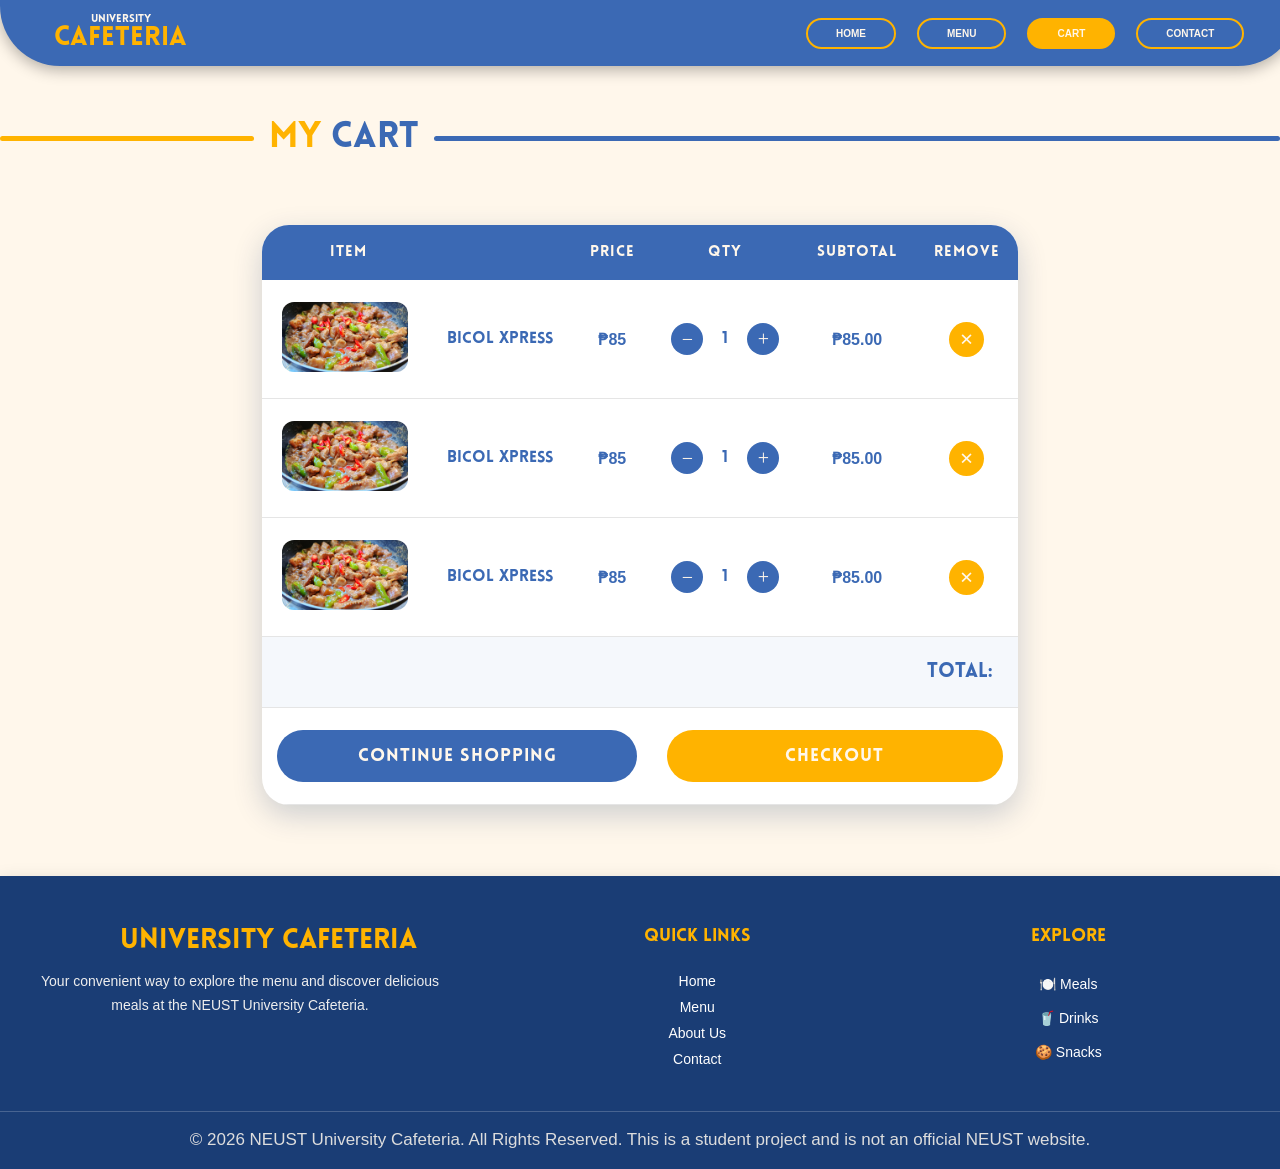
==== cart.html @ 6795c309 "push" ====
<!DOCTYPE html>
<html>
<head>
    <link rel="icon" type="image/svg+xml" href="images/favicon.svg">
    <title>NEUST University Cafeteria</title>

    <link rel="stylesheet" href="css/header.css">
    <link rel="stylesheet" href="css/global.css">
    <link rel="stylesheet" href="css/footer.css">
    <link rel="stylesheet" href="css/cart.css">
</head>

<body>

<header>
    <div id="logo">
        <a href="#home" id="university">UNIVERSITY</a>
        <a href="#home" id="cafeteria">CAFETERIA</a>
    </div>

    <nav class="navbar">
        <ul>
            <li><a href="index.html">HOME</a></li>
            <li><a href="menu.html">MENU</a></li>
            <li><a href="cart.html" class="active">CART</a></li>
            <li><a href="contact.html">CONTACT</a></li>
        </ul>
    </nav>
</header>

<section class="special-title2">
    <div class="line"></div>

    <h2>
        my <span>cart</span>
    </h2>

    <div class="line"></div>
</section>

<section class="forCart"> 
<table>
    <thead>
        <tr>
            <th colspan="2">ITEM</th>
            <th>PRICE</th>
            <th>QTY</th>
            <th>SUBTOTAL</th>
            <th>REMOVE</th>
        </tr>
    </thead>

    <tbody>
        <tr>
            <td>
                <img src="images/food.jpg" class="img" alt="Bicol Express">
            </td>
            <td>BICOL XPRESS</td>
            <td class="price">₱85</td>
            <td>
                <div class="quantity">
                <button class="minus">−</button>
                <span class="quantity-number">1</span>
                <button class="plus">+</button>
                </div>
            </td>
            <td class="price">₱85.00</td>
            <td><button class="remove-btn">×</button></td>
        </tr>
        
        <tr>
            <td>
                <img src="images/food.jpg" class="img" alt="Bicol Express">
            </td>
            <td>BICOL XPRESS</td>
            <td class="price">₱85</td>
            <td>
                <div class="quantity">
                <button class="minus">−</button>
                <span class="quantity-number">1</span>
                <button class="plus">+</button>
                </div>
            </td>
            <td class="price">₱85.00</td>
            <td><button class="remove-btn">×</button></td>
        </tr>
        <tr>
            <td>
                <img src="images/food.jpg" class="img" alt="Bicol Express">
            </td>
            <td>BICOL XPRESS</td>
            <td class="price">₱85</td>
            <td>
                <div class="quantity">
                <button class="minus">−</button>
                <span class="quantity-number">1</span>
                <button class="plus">+</button>
                </div>
            </td>
            <td class="price">₱85.00</td>
            <td><button class="remove-btn">×</button></td>
        </tr>


        <tr>
            <td colspan="6">TOTAL: </td>
        </tr>
                <tr>
            <td colspan="3">            
                <button class="conshop">
                <h1>Continue Shopping</h1>
                </button>
            </td>
            <td colspan="3">            
                <li><a href="checkout.html">
                        <button class="checkout">
                            <h1>Checkout</h1>
                        </button>
                </a></li>
            </td>
        </tr>
    </tbody>
</table>
</section>

<footer class="footer">
    <div class="footer-container">
        <div class="footer-brand">
            <h2>University Cafeteria</h2>

            <p>
                Your convenient way to explore the menu and discover
                delicious meals at the NEUST University Cafeteria.
            </p>
        </div>

        <div class="footer-links">
            <h3>Quick Links</h3>
            <a href="index.html">Home</a>
            <a href="menu.html">Menu</a>
            <a href="about.html">About Us</a>
            <a href="contact.html">Contact</a>
        </div>

        <div class="footer-explore">
            <h3>Explore</h3>
            <p>🍽️ Meals</p>
            <p>🥤 Drinks</p>
            <p>🍪 Snacks</p>
        </div>
    </div>
    <div class="footer-bottom">
        <p>
            © 2026 NEUST University Cafeteria. All Rights Reserved.
            This is a student project and is not an official NEUST website.
        </p>
    </div>
</footer>
</body>
</html>
---- css/header.css ----
header{
    position: fixed;
    top: 0;
    left: 0;
    width: 93%;
    height: 26px;
    z-index: 1000;  
    display:flex;
    justify-content: space-between;
    align-items: center;
    padding:20px 54px;
    background: var(--blue);

    border-bottom-left-radius: 60px;
    border-bottom-right-radius: 60px;

    /* SHADOW */
    box-shadow: 0 4px 15px rgba(0, 0, 0, 0.3);
}

#logo{
    display: flex;
    flex-direction: column;   /* Stack vertically */
    line-height: 1;
}

#university{
    
    text-align: center;
    font-size: 11px;          /* Smaller */
    text-decoration: none;
    color: var(--beige);
}

#cafeteria{
    font-size: 27px;          /* Bigger */
    font-weight: 700;
    text-decoration: none;
    color: var(--yellow);
}

.navbar ul{
    display:flex;
    list-style:none;
    gap: 21px;
    
    
}
.navbar a{
    font-family: 'Gill Sans', 'Gill Sans MT', Calibri, 'Trebuchet MS', sans-serif;
    display: inline-block;
    font-weight: bold;
    font-size: 10px;
    padding: 8px 28px;
    border-radius: 17px;

    background: transparent;
    border: 2px solid var(--yellow);

    color: var(--beige);
    text-decoration: none;

    transition: background-color 0.3s ease, color 0.3s ease;
}

.navbar a:hover{
    background-color: var(--yellow);
    color: var(--beige)
}

.navbar a.active{
    background: var(--yellow);
    color: var(--beige)
}

.navbar a.active{
    background: var(--yellow);
    color: var(--beige)
}


/* PHONE */
@media (max-width: 768px) {

    header {
        width: 100%;
        height: auto;
        box-sizing: border-box;
        padding: 12px 18px;
        border-bottom-left-radius: 30px;
        border-bottom-right-radius: 30px;
    }

    #logo {
        flex-shrink: 0;
    }

    #university {
        font-size: 7px;
    }

    #cafeteria {
        font-size: 17px;
    }

    .navbar ul {
        gap: 5px;
        padding: 0;
        margin: 0;
    }

    .navbar a {
        font-size: 6px;
        padding: 6px 8px;
        border-radius: 12px;
        border-width: 1.8px;
    }
}
---- css/global.css ----
:root {
    --blue: #3b69b4;
    --yellow: #ffb300;
    --beige: #fff7eb;
    --darkblue: #1a3d75;
}

@font-face {
    font-family: 'MyFont';
    src: url('../fonts/Lovelo\ Black.otf') format('truetype');
}

@font-face {
    font-family: 'Myfont2';
    src: url('../font/Raleway-Thin.ttf');
}

* {
    font-family: 'MyFont';
}
---- css/footer.css ----
/* =========================
   FOOTER
========================= */
.footer {
    position: relative; 

    background-color: #1a3d75;
    color: var(--beige);
    text-align: center;
    padding-top: 4%;
    font-size: 14px;
 
    z-index: 10;
    box-shadow: 0 8px 20px rgba(24, 2, 8, 0.2);
}

.footer p {
    margin: 0;
}


.footer-container {
    max-width: 1200px;
    margin: 0 auto;
    padding: 0 40px 44px;

    display: grid;
    grid-template-columns: 2fr 1fr 1.5fr;
    gap: 85px;
}


/* =========================
   HEADINGS
========================= */

.footer h2 {
    color: var(--yellow);
    font-size: 28px;
    margin: 0 0 15px;
}

.footer h3 {
    color: var(--yellow);
    font-size: 18px;
    margin: 0 0 17px;
}


/* =========================
   PARAGRAPHS
========================= */

.footer p {
    color: #eeeeee;
    line-height: 1.7;
    margin: 0;

    font-family: 'Gill Sans', 'Gill Sans MT',
                 Calibri, 'Trebuchet MS', sans-serif;
}

.footer-brand p {
    max-width: 400px;
}


/* =========================
   QUICK LINKS
========================= */

.footer-links {
    display: flex;
    flex-direction: column;
    gap: 10px;
}

.footer-links a {
    color: white;
    text-decoration: none;

    font-family: 'Gill Sans', 'Gill Sans MT',
                 Calibri, 'Trebuchet MS', sans-serif;

    transition: 0.3s;
}

.footer-links a:hover {
    color: var(--yellow);
    transform: translateX(5px);
}


/* =========================
   EXPLORE
========================= */

.footer-explore {
    display: flex;
    flex-direction: column;
    gap: 10px;
}

.footer-explore p {
    color: white;
    transition: 0.3s;
}

.footer-explore p:hover {
    color: var(--yellow);
    transform: translateX(5px);
}


/* =========================
   COPYRIGHT
========================= */

.footer-bottom {
    border-top: 1px solid rgba(255, 255, 255, 0.2);

    display: flex;
    justify-content: center;
    align-items: center;
}

.footer-bottom p {
    padding: 14px;
    margin: 0;

    font-size: 17px;

    color: #dddddd;
    text-align: center;
}


/* =========================
   RESPONSIVE
========================= */

@media (max-width: 768px) {

    .footer {
        padding-top: 35px;
    }

    .footer-container {
        grid-template-columns: 1fr;
        gap: 40px;
        padding: 0 25px 35px;
    }

    .footer-bottom p {
        font-size: 8px;
        padding: 6px 8px 23px 8px;
    }
}
---- css/cart.css ----
body{
    margin:0;
    font-family:Arial, Helvetica, sans-serif;
    background-color: var(--beige);
    padding: 0;
    overflow-x: hidden; /* para sa horizontal scrolling */
    overflow-y: auto;

    width: 100%;
    min-height: 100vh; /* Full screen height */

}

/* My Cart */

.special-title2 {
    display: flex;
    align-items: center;
    gap: 15px;
    margin: 120px 0px 0px;
    width: 100%;
}

.special-title2 .line:first-child {
    flex: 1.5;
    height: 5px;
    background: var(--yellow);
    border-radius: 10px;
}

.special-title2 .line:last-child {
    flex: 5;
    height: 5px;
    background: var(--blue);
    border-radius: 10px;
}

.special-title2 h2 {
    margin: 0;
    white-space: nowrap;
    font-size: 36px;
    color: var(--yellow);
}

.special-title2 h2 span {
    color: var(--blue);
}


/*table*/
img {
    width: 126px;
    height: 70px;
    object-fit: cover;
    border-radius: 12px;
}

.forCart {
    display: flex;
    justify-content: center;
    align-items: center;
    min-height: 80vh;
}

table {
    width: 59%;
    margin: 50px auto;
    margin-bottom: 4%;
    border-collapse: separate;
    border-spacing: 0;
    background: #ffffff;
    border-radius: 27px;
    overflow: hidden;
    box-shadow: 0 10px 30px rgba(6, 43, 99, 0.2);
}

thead {
    background: var(--blue);
}

thead th {
    padding: 20px 15px;
    color: var(--beige);
    font-size: 15px;
    letter-spacing: 1px;
    text-align: center;
}

thead th:nth-child(1) {
    text-align: left;
    padding-left: 9%;
}

tbody td {
    padding: 22px 15px;
    text-align: center;
    color: var(--blue);
    font-weight: 600;
    border-bottom: 1px solid #e5e5e5;
}

tbody tr:hover {
    background: #f8fbff;
}

/*price8*/
.price {
        font-family:
        'Gill Sans',
        'Gill Sans MT',
        Calibri,
        'Trebuchet MS',
        sans-serif;
}

.quantity {
    display: flex;
    align-items: center;
    justify-content: center;
    gap: 12px;
}

.quantity button {
    width: 32px;
    height: 32px;
    border: none;
    border-radius: 50%;
    background: var(--blue);
    color: var(--beige);
    font-size: 20px;
    transition: 0.2s;
}

.quantity button:hover {
    background: var(--yellow);
    color: var(--beige);
}

.quantity-number {
    min-width: 20px;
    font-size: 16px;
}

.remove-btn {
    width: 35px;
    height: 35px;
    border: none;
    border-radius: 50%;
    background: var(--yellow);
    color: var(--beige);
    font-size: 24px;
    font-weight: bold;
    transition: 0.2s;
}

.remove-btn:hover {
    filter: brightness(1.2);
    color: var(--beige);
    transform: scale(1.1);
}

tbody tr:nth-last-child(2) td {
    padding: 25px;
    background: #f5f8fc;
    color: var(--blue);
    font-size: 20px;
    font-weight: bold;
    text-align: right;
}

.conshop,
.checkout {
    width: 100%;
    height: 52px;
    border: none;
    border-radius: 30px;
    cursor: pointer;
    transition: 0.3s;
 


}

ul, li {
  list-style: none;
}

.conshop {
    background: var(--blue);
}

.checkout {
    background: var(--yellow);
}

.conshop h1,
.checkout h1 {
    margin: 0;
    font-size: 18px;
    letter-spacing: 1px;
    color: var(--beige);
}

.conshop:hover {
    filter: brightness(1.2);
    transform: translateY(-3px);
    box-shadow: 0 8px 20px rgba(6, 43, 99, 0.25);
}

.checkout:hover {
    filter: brightness(1.2);
    transform: translateY(-3px);
    box-shadow: 0 8px 20px rgba(6, 43, 99, 0.25);
}

@media (max-width: 768px) {

    /* Title */

    .special-title2 {
        margin-top: 100px;
        gap: 10px;
        width: auto;
    }

    .special-title2 h2 {
        font-size: 28px;
    }

    .special-title2 .line:first-child,
    .special-title2 .line:last-child {
        height: 4px;
    }


    /* Cart Area */

    .forCart {
        width: 100%;
        min-height: auto;
        padding: 20px 0 40px;
        display: block;
    }


    /* Table */

    table {
        width: 92%;
        margin: 30px auto;
        border-radius: 20px;
        font-size: 13px;
    }

    thead th {
        padding: 14px 8px;
        font-size: 7px;
        letter-spacing: 0.5px;
    }

    thead th:nth-child(1) {
        padding-left: 15px;
    }

    tbody td {
        padding: 14px 6px;
        font-size: 10px;
    }


    /* Product Image */

    img {
        width: 80px;
        height: 50px;
        border-radius: 8px;
    }


    /* Quantity */

    .quantity {
        gap: 6px;
    }

    .quantity button {
        width: 19px;
        height: 19px;
        font-size: 11px;
    }

    .quantity-number {
        min-width: 15px;
        font-size: 13px;
    }


    /* Remove */

    .remove-btn {
        width: 19px;
        height: 19px;
        font-size: 11px;
    }


    /* Total */

    tbody tr:nth-last-child(2) td {
        padding: 18px 12px;
        font-size: 17px;
    }


    /* Buttons */

    .conshop,
    .checkout {
        height: 45px;
    }

    .conshop h1,
    .checkout h1 {
        font-size: 13px;
        letter-spacing: 0.5px;
    }
}
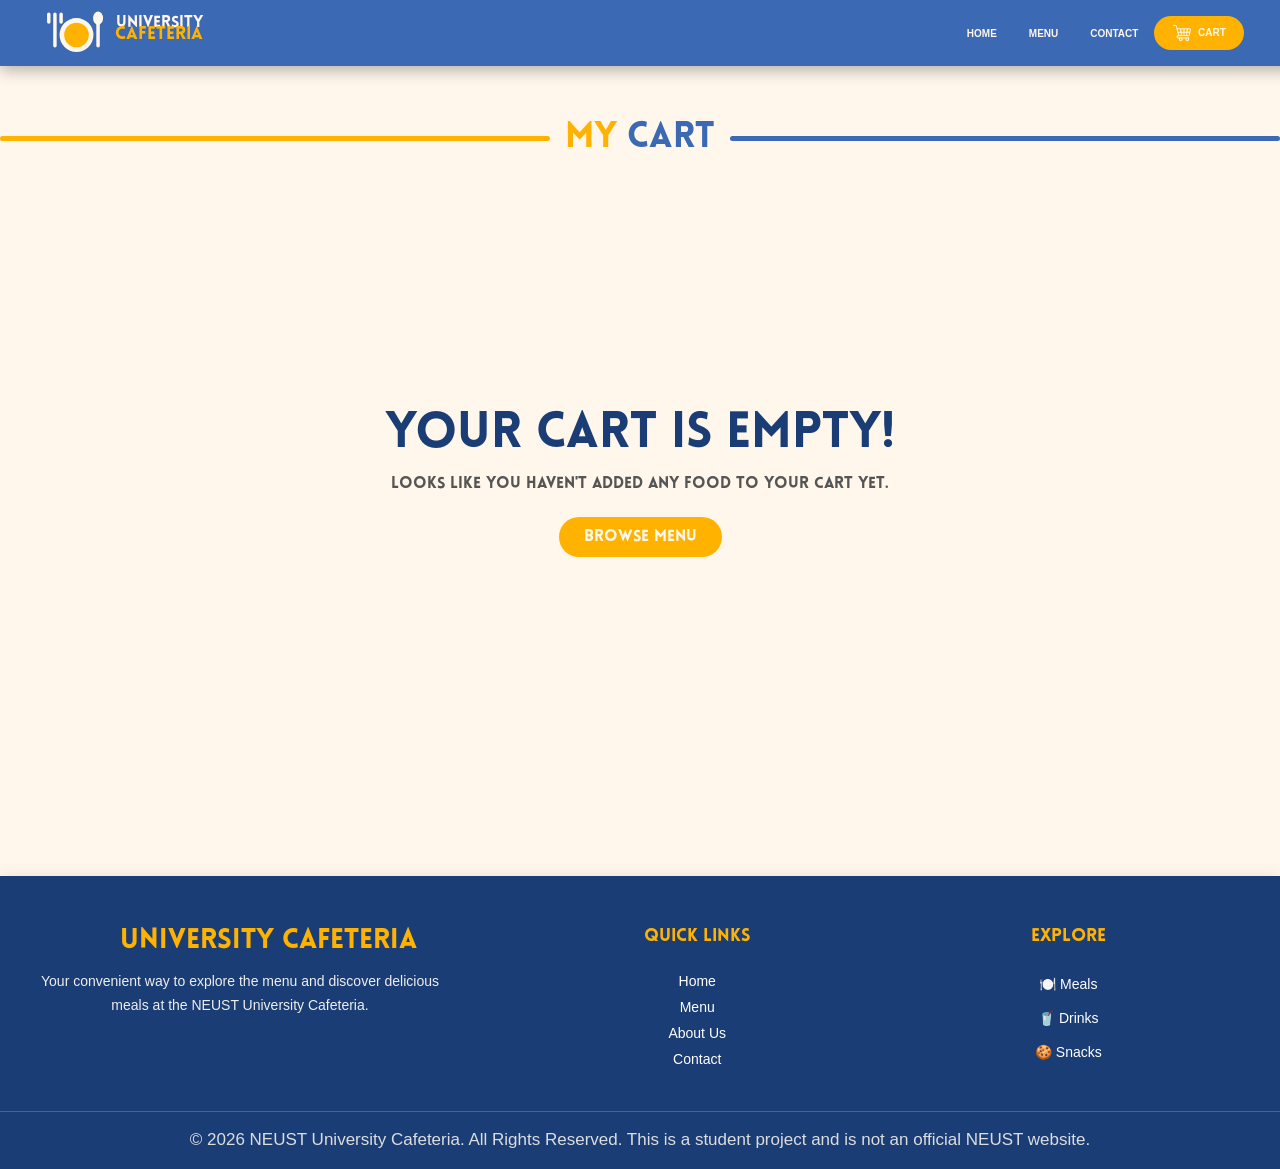
==== commit 0e362b3f: "push" ====
--- a/cart.html
+++ b/cart.html
@@ -1,6 +1,7 @@
-<!DOCTYPE html>
 <html>
 <head>
+    <meta charset="UTF-8">
+    <meta name="viewport" content="width=device-width, initial-scale=1.0">
     <link rel="icon" type="image/svg+xml" href="images/favicon.svg">
     <title>NEUST University Cafeteria</title>
 
@@ -12,149 +13,112 @@
 
 <body>
 
-<header>
-    <div id="logo">
-        <a href="#home" id="university">UNIVERSITY</a>
-        <a href="#home" id="cafeteria">CAFETERIA</a>
-    </div>
+    <header>
+        <div class="align1">
+        <img src="images/logo1.svg" class="logo2" alt="loading">
+        <div id="logo">
+            <a href="#home" id="university">UNIVERSITY</a>
+            <a href="#home" id="cafeteria">CAFETERIA</a>
+        </div>
+        </div>
 
-    <nav class="navbar">
-        <ul>
-            <li><a href="index.html">HOME</a></li>
-            <li><a href="menu.html">MENU</a></li>
-            <li><a href="cart.html" class="active">CART</a></li>
-            <li><a href="contact.html">CONTACT</a></li>
-        </ul>
-    </nav>
-</header>
+        <nav class="navbar">
+            <ul>
+                <li><a href="index.html">HOME</a></li>
+                <li><a href="menu.html">MENU</a></li>
+                <li><a href="contact.html">CONTACT</a></li>
+                <li><a href="cart.html" class="active">
+                    <img src="images/shopping-cart.png" class="shopIcon" alt="cart">CART</a></li>
+            </ul>
+        </nav>
+    </header>
 
-<section class="special-title2">
-    <div class="line"></div>
+    <section class="special-title2">
+        <div class="line"></div>
+        <h2>my <span>cart</span></h2>
+        <div class="line"></div>
+    </section>
 
-    <h2>
-        my <span>cart</span>
-    </h2>
+    <section class="forCart">
+        <div id="empty-cart" class="empty-cart" style="display: none;">
+            <h2>Your Cart is Empty!</h2>
+            <p>Looks like you haven't added any food to your cart yet.</p>
+            <a href="menu.html" class="shop-now">Browse Menu</a>
+        </div>
 
-    <div class="line"></div>
-</section>
+        <table id="cart-table">
+            <thead>
+                <tr>
+                    <th colspan="2">ITEM</th>
+                    <th>PRICE</th>
+                    <th>QTY</th>
+                    <th>SUBTOTAL</th>
+                    <th>REMOVE</th>
+                </tr>
+            </thead>
 
-<section class="forCart"> 
-<table>
-    <thead>
-        <tr>
-            <th colspan="2">ITEM</th>
-            <th>PRICE</th>
-            <th>QTY</th>
-            <th>SUBTOTAL</th>
-            <th>REMOVE</th>
-        </tr>
-    </thead>
+            <tbody id="cart-items"></tbody>
 
-    <tbody>
-        <tr>
-            <td>
-                <img src="images/food.jpg" class="img" alt="Bicol Express">
-            </td>
-            <td>BICOL XPRESS</td>
-            <td class="price">₱85</td>
-            <td>
-                <div class="quantity">
-                <button class="minus">−</button>
-                <span class="quantity-number">1</span>
-                <button class="plus">+</button>
-                </div>
-            </td>
-            <td class="price">₱85.00</td>
-            <td><button class="remove-btn">×</button></td>
-        </tr>
-        
-        <tr>
-            <td>
-                <img src="images/food.jpg" class="img" alt="Bicol Express">
-            </td>
-            <td>BICOL XPRESS</td>
-            <td class="price">₱85</td>
-            <td>
-                <div class="quantity">
-                <button class="minus">−</button>
-                <span class="quantity-number">1</span>
-                <button class="plus">+</button>
-                </div>
-            </td>
-            <td class="price">₱85.00</td>
-            <td><button class="remove-btn">×</button></td>
-        </tr>
-        <tr>
-            <td>
-                <img src="images/food.jpg" class="img" alt="Bicol Express">
-            </td>
-            <td>BICOL XPRESS</td>
-            <td class="price">₱85</td>
-            <td>
-                <div class="quantity">
-                <button class="minus">−</button>
-                <span class="quantity-number">1</span>
-                <button class="plus">+</button>
-                </div>
-            </td>
-            <td class="price">₱85.00</td>
-            <td><button class="remove-btn">×</button></td>
-        </tr>
+            <tfoot>
+                <tr>
+                    <td colspan="6" id="cart-total">
+                        TOTAL: ₱0.00
+                    </td>
+                </tr>
 
+                <tr>
+                    <td colspan="3">
+                        <a href="menu.html" class="conshop">
+                            <h1>Continue Shopping</h1>
+                        </a>
+                    </td>
 
-        <tr>
-            <td colspan="6">TOTAL: </td>
-        </tr>
-                <tr>
-            <td colspan="3">            
-                <button class="conshop">
-                <h1>Continue Shopping</h1>
-                </button>
-            </td>
-            <td colspan="3">            
-                <li><a href="checkout.html">
-                        <button class="checkout">
+                    <td colspan="3">
+                        <a href="checkout.html" class="checkout">
                             <h1>Checkout</h1>
-                        </button>
-                </a></li>
-            </td>
-        </tr>
-    </tbody>
-</table>
-</section>
+                        </a>
+                    </td>
+                </tr>
+            </tfoot>
+        </table>
+    </section>
 
-<footer class="footer">
-    <div class="footer-container">
-        <div class="footer-brand">
-            <h2>University Cafeteria</h2>
+    <footer class="footer">
+        <div class="footer-container">
 
+            <div class="footer-brand">
+                <h2>University Cafeteria</h2>
+                <p>
+                    Your convenient way to explore the menu and discover
+                    delicious meals at the NEUST University Cafeteria.
+                </p>
+            </div>
+
+            <div class="footer-links">
+                <h3>Quick Links</h3>
+                <a href="index.html">Home</a>
+                <a href="menu.html">Menu</a>
+                <a href="about.html">About Us</a>
+                <a href="contact.html">Contact</a>
+            </div>
+
+            <div class="footer-explore">
+                <h3>Explore</h3>
+                <p>🍽️ Meals</p>
+                <p>🥤 Drinks</p>
+                <p>🍪 Snacks</p>
+            </div>
+
+        </div>
+
+        <div class="footer-bottom">
             <p>
-                Your convenient way to explore the menu and discover
-                delicious meals at the NEUST University Cafeteria.
+                © 2026 NEUST University Cafeteria. All Rights Reserved.
+                This is a student project and is not an official NEUST website.
             </p>
         </div>
+    </footer>
 
-        <div class="footer-links">
-            <h3>Quick Links</h3>
-            <a href="index.html">Home</a>
-            <a href="menu.html">Menu</a>
-            <a href="about.html">About Us</a>
-            <a href="contact.html">Contact</a>
-        </div>
-
-        <div class="footer-explore">
-            <h3>Explore</h3>
-            <p>🍽️ Meals</p>
-            <p>🥤 Drinks</p>
-            <p>🍪 Snacks</p>
-        </div>
-    </div>
-    <div class="footer-bottom">
-        <p>
-            © 2026 NEUST University Cafeteria. All Rights Reserved.
-            This is a student project and is not an official NEUST website.
-        </p>
-    </div>
-</footer>
+    <script src="js/cart.js"></script>
 </body>
 </html>
--- a/css/header.css
+++ b/css/header.css
@@ -11,71 +11,132 @@
     padding:20px 54px;
     background: var(--blue);
 
-    border-bottom-left-radius: 60px;
-    border-bottom-right-radius: 60px;
-
     /* SHADOW */
     box-shadow: 0 4px 15px rgba(0, 0, 0, 0.3);
 }
 
+.align1{
+    position: relative;
+    left: -16px;
+    display: flex;
+    gap: 0px;
+}
+
+.logo2 {
+    justify-content: center;
+    align-items: center;
+    width: 77px;
+    height: auto;
+
+}
+
 #logo{
+    position: relative;
+    top: 20px;
     display: flex;
-    flex-direction: column;   /* Stack vertically */
-    line-height: 1;
+    flex-direction: column;
+    align-items: center;
+    gap: 0px;
 }
 
 #university{
-    
-    text-align: center;
-    font-size: 11px;          /* Smaller */
+    margin-bottom: -6px;
+    text-align: left;
+    font-size: 16px;          /* Smaller */
     text-decoration: none;
     color: var(--beige);
 }
 
 #cafeteria{
-    font-size: 27px;          /* Bigger */
+    text-align: left;
+    font-size: 18px;          /* Bigger */
     font-weight: 700;
     text-decoration: none;
     color: var(--yellow);
 }
 
 .navbar ul{
-    display:flex;
-    list-style:none;
-    gap: 21px;
+    display: flex;
+    list-style: none;
+    gap: 0px;
     
     
 }
-.navbar a{
+
+/* NAVBAR LINKS */
+.navbar a {
+    position: relative;
+    display: inline-block;
+
     font-family: 'Gill Sans', 'Gill Sans MT', Calibri, 'Trebuchet MS', sans-serif;
-    display: inline-block;
     font-weight: bold;
     font-size: 10px;
-    padding: 8px 28px;
+    padding: 12px 16px;
     border-radius: 17px;
-
-    background: transparent;
-    border: 2px solid var(--yellow);
 
     color: var(--beige);
     text-decoration: none;
-
-    transition: background-color 0.3s ease, color 0.3s ease;
 }
 
-.navbar a:hover{
-    background-color: var(--yellow);
-    color: var(--beige)
+/* UNDERLINE */
+.navbar a::after {
+    content: "";
+    position: absolute;
+    left: 15px;
+    right: 14px;
+    bottom: 7px;
+
+    height: 3px;
+    background-color: var(--beige);
+    border-radius: 2px;
+
+    transform: scaleX(0);
+    transform-origin: center;
+    transition: transform 0.3s ease;
 }
 
-.navbar a.active{
-    background: var(--yellow);
-    color: var(--beige)
+/* APPEARING TRANSITION */
+.navbar a:hover::after,
+.navbar a.active::after {
+    transform: scaleX(1);
 }
 
-.navbar a.active{
-    background: var(--yellow);
-    color: var(--beige)
+.navbar a[href="cart.html"] {
+    display: flex;
+    align-items: center;
+    justify-content: center;
+    gap: 7px;
+
+    background-color: var(--yellow);
+    width: 90px;
+    padding: 8px 12px;
+    box-sizing: border-box;
+
+    transition: filter 0.3s ease;
+}
+
+.shopIcon {
+    width: 18px;
+    height: 18px;
+    margin: 0;
+    padding: 0;
+    object-fit: contain;
+}
+
+/* CART BUTTON */
+.navbar a[href="cart.html"] {
+    background-color: var(--yellow);
+    transition: filter 0.3s ease;
+}
+
+/* CART HOVER */
+.navbar a[href="cart.html"]:hover {
+    filter: brightness(1.30);
+}
+
+/* REMOVE CART UNDERLINE */
+.navbar a[href="cart.html"]::after {
+    display: none;
 }
 
 
@@ -84,23 +145,27 @@
 
     header {
         width: 100%;
-        height: auto;
+        height: 50px;
         box-sizing: border-box;
         padding: 12px 18px;
-        border-bottom-left-radius: 30px;
-        border-bottom-right-radius: 30px;
     }
 
+    .align1 {
+        left: 0px;
+    }
+    .logo2 {
+        width: 50px;
+    }
     #logo {
         flex-shrink: 0;
     }
 
     #university {
-        font-size: 7px;
+        font-size: 10px;
     }
 
     #cafeteria {
-        font-size: 17px;
+        font-size: 10px;
     }
 
     .navbar ul {
--- a/css/cart.css
+++ b/css/cart.css
@@ -1,28 +1,26 @@
-body{
-    margin:0;
-    font-family:Arial, Helvetica, sans-serif;
+body {
+    margin: 0;
+    font-family: Arial, Helvetica, sans-serif;
     background-color: var(--beige);
     padding: 0;
-    overflow-x: hidden; /* para sa horizontal scrolling */
+    overflow-x: hidden;
     overflow-y: auto;
-
     width: 100%;
-    min-height: 100vh; /* Full screen height */
-
-}
-
-/* My Cart */
+    min-height: 100vh;
+}
+
+/* My Cart Title */
 
 .special-title2 {
     display: flex;
     align-items: center;
     gap: 15px;
-    margin: 120px 0px 0px;
+    margin: 120px 0 0;
     width: 100%;
 }
 
 .special-title2 .line:first-child {
-    flex: 1.5;
+    flex: 5;
     height: 5px;
     background: var(--yellow);
     border-radius: 10px;
@@ -46,26 +44,19 @@
     color: var(--blue);
 }
 
-
-/*table*/
-img {
-    width: 126px;
-    height: 70px;
-    object-fit: cover;
-    border-radius: 12px;
-}
+/* Cart Table */
 
 .forCart {
     display: flex;
     justify-content: center;
     align-items: center;
     min-height: 80vh;
-}
-
-table {
+    width: 100%;
+}
+
+.forCart table {
     width: 59%;
-    margin: 50px auto;
-    margin-bottom: 4%;
+    margin: 50px auto 4%;
     border-collapse: separate;
     border-spacing: 0;
     background: #ffffff;
@@ -74,11 +65,13 @@
     box-shadow: 0 10px 30px rgba(6, 43, 99, 0.2);
 }
 
-thead {
+/* Table Header */
+
+.forCart thead {
     background: var(--blue);
 }
 
-thead th {
+.forCart thead th {
     padding: 20px 15px;
     color: var(--beige);
     font-size: 15px;
@@ -86,12 +79,14 @@
     text-align: center;
 }
 
-thead th:nth-child(1) {
+.forCart thead th:nth-child(1) {
     text-align: left;
     padding-left: 9%;
 }
 
-tbody td {
+/* Cart Items */
+
+.forCart tbody td {
     padding: 22px 15px;
     text-align: center;
     color: var(--blue);
@@ -99,13 +94,23 @@
     border-bottom: 1px solid #e5e5e5;
 }
 
-tbody tr:hover {
+.forCart tbody tr:hover {
     background: #f8fbff;
 }
 
-/*price8*/
+/* Product Image */
+
+.forCart img {
+    width: 126px;
+    height: 70px;
+    object-fit: cover;
+    border-radius: 12px;
+}
+
+/* Price */
+
 .price {
-        font-family:
+    font-family:
         'Gill Sans',
         'Gill Sans MT',
         Calibri,
@@ -113,6 +118,8 @@
         sans-serif;
 }
 
+/* Quantity Buttons */
+
 .quantity {
     display: flex;
     align-items: center;
@@ -121,19 +128,24 @@
 }
 
 .quantity button {
+    display: flex;
+    align-items: center;
+    justify-content: center;
     width: 32px;
     height: 32px;
+    padding: 0;
     border: none;
     border-radius: 50%;
     background: var(--blue);
     color: var(--beige);
     font-size: 20px;
+    cursor: pointer;
     transition: 0.2s;
 }
 
 .quantity button:hover {
     background: var(--yellow);
-    color: var(--beige);
+    color: var(--blue);
 }
 
 .quantity-number {
@@ -141,25 +153,34 @@
     font-size: 16px;
 }
 
+/* Remove Button */
+
 .remove-btn {
+    display: inline-flex;
+    align-items: center;
+    justify-content: center;
     width: 35px;
     height: 35px;
+    padding: 0;
     border: none;
     border-radius: 50%;
     background: var(--yellow);
     color: var(--beige);
     font-size: 24px;
     font-weight: bold;
+    cursor: pointer;
     transition: 0.2s;
 }
 
 .remove-btn:hover {
-    filter: brightness(1.2);
-    color: var(--beige);
+    filter: brightness(1.1);
+    color: var(--blue);
     transform: scale(1.1);
 }
 
-tbody tr:nth-last-child(2) td {
+/* Cart Total */
+
+.forCart tfoot td {
     padding: 25px;
     background: #f5f8fc;
     color: var(--blue);
@@ -168,21 +189,21 @@
     text-align: right;
 }
 
+/* Bottom Links */
+
 .conshop,
 .checkout {
+    display: flex;
+    align-items: center;
+    justify-content: center;
     width: 100%;
-    height: 52px;
+    min-height: 52px;
+    box-sizing: border-box;
     border: none;
     border-radius: 30px;
     cursor: pointer;
     transition: 0.3s;
- 
-
-
-}
-
-ul, li {
-  list-style: none;
+    text-decoration: none;
 }
 
 .conshop {
@@ -208,120 +229,178 @@
 }
 
 .checkout:hover {
-    filter: brightness(1.2);
+    filter: brightness(1.1);
     transform: translateY(-3px);
     box-shadow: 0 8px 20px rgba(6, 43, 99, 0.25);
 }
 
+/* Remove List Markers */
+
+ul,
+li {
+    list-style: none;
+}
+
+/* empty */
+
+.empty-cart {
+    margin-top: -107px;
+    text-align: center;
+    padding: 50px 20px;
+    width: 100%;
+    box-sizing: border-box;
+}
+
+.empty-cart h2 {
+    color: var(--darkblue);
+    margin-bottom: 12px;
+    font-size: 50px;
+}
+
+.empty-cart p {
+    margin-bottom: 25px;
+    color: #555;
+}
+
+.shop-now {
+    display: inline-block;
+    background-color: var(--yellow);
+    color: #fff7eb;
+    padding: 12px 25px;
+    border-radius: 25px;
+    text-decoration: none;
+    font-weight: bold;
+    transition: 0.3s;
+}
+
+.shop-now:hover {
+    filter: brightness(1.1);
+    transform: scale(1.1);
+}
+
+
+/* Mobile Responsive */
+
 @media (max-width: 768px) {
 
     /* Title */
-
     .special-title2 {
         margin-top: 100px;
         gap: 10px;
-        width: auto;
+        width: 100%;
+        box-sizing: border-box;
     }
 
     .special-title2 h2 {
         font-size: 28px;
-    }
-
-    .special-title2 .line:first-child,
-    .special-title2 .line:last-child {
+        white-space: nowrap;
+    }
+
+    .special-title2 .line {
         height: 4px;
-    }
-
+        flex: 1;
+        min-width: 20px;
+    }
 
     /* Cart Area */
-
     .forCart {
+        display: block;
         width: 100%;
         min-height: auto;
         padding: 20px 0 40px;
+        overflow-x: auto;
+        box-sizing: border-box;
+        -webkit-overflow-scrolling: touch;
+    }
+
+    /* Table */
+    .forCart table {
+        width: 88%;
+        min-width: 56px;
+        margin: 20px auto;
+        border-radius: 15px;
+        border-spacing: 0;
+        font-size: 10px;
+    }
+
+    .forCart thead th {
+        padding: 12px 6px;
+        font-size: 10px;
+        letter-spacing: 0;
+        white-space: nowrap;
+    }
+
+    .forCart tbody td {
+        padding: 12px 6px;
+        font-size: 9px;
+        text-align: center;
+        white-space: nowrap;
+    }
+
+    /* Product Image */
+    .forCart tbody img {
         display: block;
-    }
-
-
-    /* Table */
-
-    table {
-        width: 92%;
-        margin: 30px auto;
-        border-radius: 20px;
-        font-size: 13px;
-    }
-
-    thead th {
-        padding: 14px 8px;
-        font-size: 7px;
-        letter-spacing: 0.5px;
-    }
-
-    thead th:nth-child(1) {
-        padding-left: 15px;
-    }
-
-    tbody td {
-        padding: 14px 6px;
-        font-size: 10px;
-    }
-
-
-    /* Product Image */
-
-    img {
-        width: 80px;
-        height: 50px;
+        width: 55px;
+        height: 45px;
+        object-fit: cover;
         border-radius: 8px;
-    }
-
+        margin: 0 auto;
+    }
 
     /* Quantity */
-
     .quantity {
-        gap: 6px;
+        display: flex;
+        align-items: center;
+        justify-content: center;
+        gap: 5px;
+        white-space: nowrap;
     }
 
     .quantity button {
-        width: 19px;
-        height: 19px;
-        font-size: 11px;
+        width: 22px;
+        height: 22px;
+        padding: 0;
+        font-size: 14px;
+        flex-shrink: 0;
     }
 
     .quantity-number {
         min-width: 15px;
-        font-size: 13px;
-    }
-
-
-    /* Remove */
-
+        font-size: 12px;
+        text-align: center;
+    }
+
+    /* Remove Button */
     .remove-btn {
-        width: 19px;
-        height: 19px;
-        font-size: 11px;
-    }
-
+        width: 26px;
+        height: 26px;
+        padding: 0;
+        font-size: 17px;
+    }
 
     /* Total */
-
-    tbody tr:nth-last-child(2) td {
-        padding: 18px 12px;
-        font-size: 17px;
-    }
-
-
-    /* Buttons */
-
+    .forCart tfoot td {
+        padding: 16px 10px;
+        font-size: 14px;
+    }
+
+    /* Bottom Links */
     .conshop,
     .checkout {
-        height: 45px;
+        display: flex;
+        align-items: center;
+        justify-content: center;
+        min-height: 37px;
+        padding: 3px;
+        box-sizing: border-box;
+        text-align: center;
     }
 
     .conshop h1,
     .checkout h1 {
-        font-size: 13px;
-        letter-spacing: 0.5px;
-    }
-}+        margin: 0;
+        font-size: 10px;
+        letter-spacing: 0;
+        line-height: 1.4;
+    }
+}
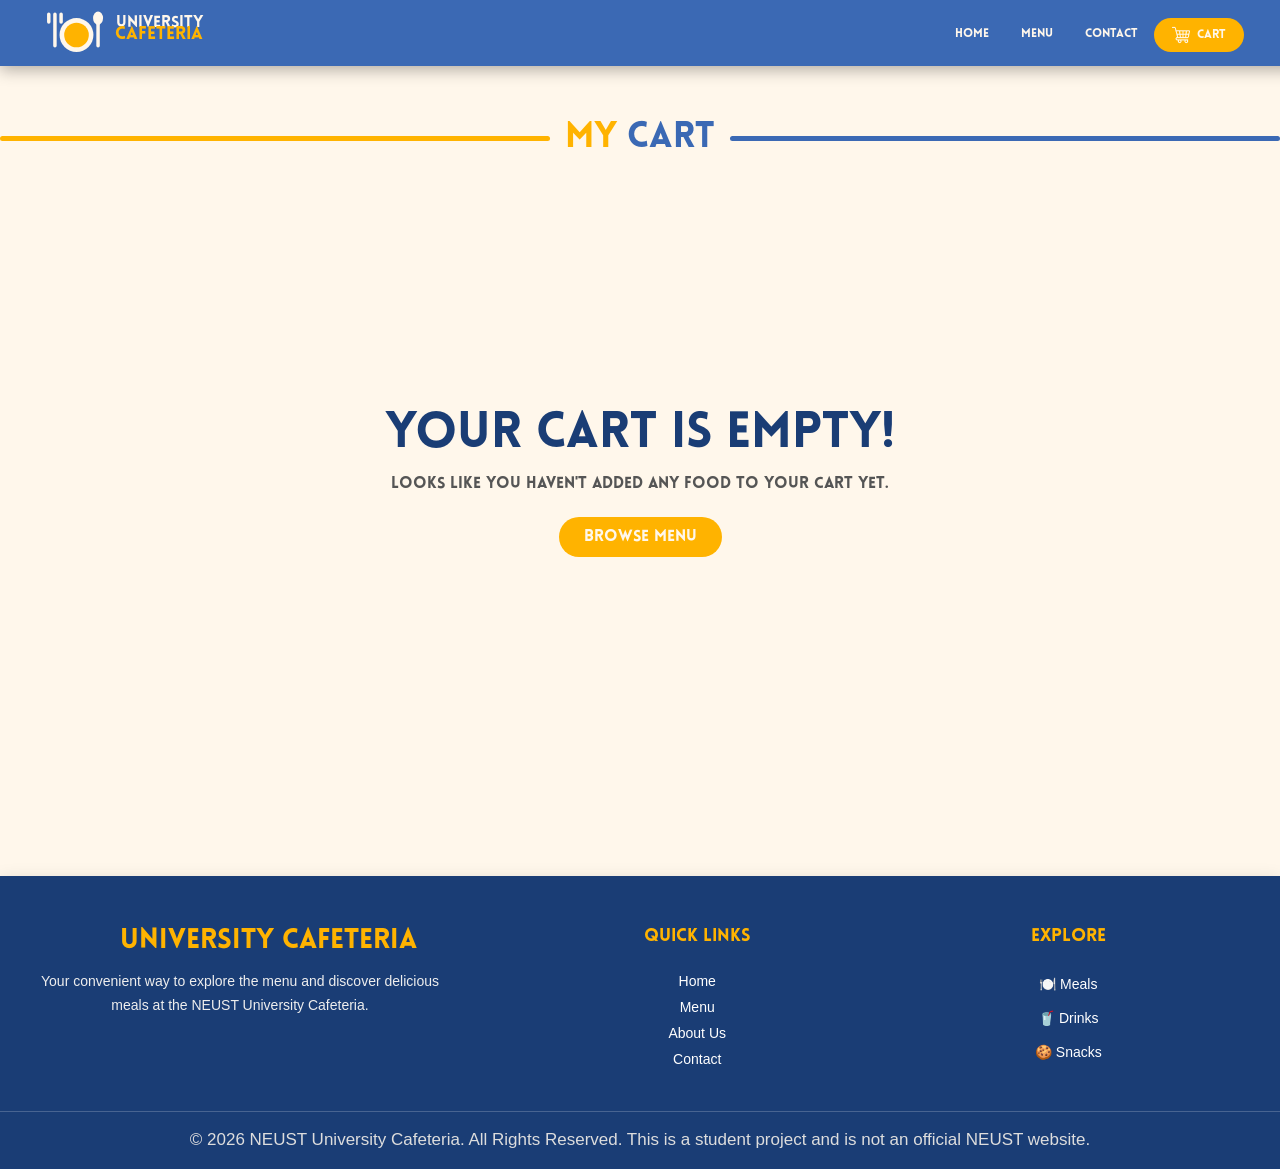
==== commit 941787dc: "push" ====
--- a/cart.html
+++ b/cart.html
@@ -12,8 +12,14 @@
 </head>
 
 <body>
-
+    <!-- SIDEBAR CHECKBOX -->
+    <input type="checkbox" id="sidebar-toggle">
+    <!-- HAMBURGER BUTTON -->
+    <label for="sidebar-toggle" class="menu-btn">
+        ☰
+    </label>
     <header>
+            <label for="sidebar-toggle" class="close-btn">&times;</label>
         <div class="align1">
         <img src="images/logo1.svg" class="logo2" alt="loading">
         <div id="logo">
@@ -21,14 +27,12 @@
             <a href="#home" id="cafeteria">CAFETERIA</a>
         </div>
         </div>
-
         <nav class="navbar">
             <ul>
                 <li><a href="index.html">HOME</a></li>
                 <li><a href="menu.html">MENU</a></li>
                 <li><a href="contact.html">CONTACT</a></li>
-                <li><a href="cart.html" class="active">
-                    <img src="images/shopping-cart.png" class="shopIcon" alt="cart">CART</a></li>
+                <li><a href="cart.html"><img src="images/shopping-cart.png" class="shopIcon" alt="cart">CART<h3 class="quantity-logo"></h3></a></li>
             </ul>
         </nav>
     </header>
@@ -52,6 +56,8 @@
                     <th colspan="2">ITEM</th>
                     <th>PRICE</th>
                     <th>QTY</th>
+                    <th>RICE</th>
+                    <th>ORDER TYPE</th>
                     <th>SUBTOTAL</th>
                     <th>REMOVE</th>
                 </tr>
@@ -61,19 +67,19 @@
 
             <tfoot>
                 <tr>
-                    <td colspan="6" id="cart-total">
+                    <td colspan="8" id="cart-total">
                         TOTAL: ₱0.00
                     </td>
                 </tr>
 
                 <tr>
-                    <td colspan="3">
+                    <td colspan="4">
                         <a href="menu.html" class="conshop">
                             <h1>Continue Shopping</h1>
                         </a>
                     </td>
 
-                    <td colspan="3">
+                    <td colspan="4">
                         <a href="checkout.html" class="checkout">
                             <h1>Checkout</h1>
                         </a>
@@ -120,5 +126,6 @@
     </footer>
 
     <script src="js/cart.js"></script>
+    <script src="js/quantity.js"></script>
 </body>
 </html>
--- a/css/header.css
+++ b/css/header.css
@@ -20,6 +20,7 @@
     left: -16px;
     display: flex;
     gap: 0px;
+    margin-right: 160px;
 }
 
 .logo2 {
@@ -59,23 +60,28 @@
     display: flex;
     list-style: none;
     gap: 0px;
-    
-    
 }
 
 /* NAVBAR LINKS */
 .navbar a {
     position: relative;
     display: inline-block;
-
-    font-family: 'Gill Sans', 'Gill Sans MT', Calibri, 'Trebuchet MS', sans-serif;
-    font-weight: bold;
-    font-size: 10px;
+    margin-top: 2px;
+    font-size: 12px;
     padding: 12px 16px;
     border-radius: 17px;
-
     color: var(--beige);
     text-decoration: none;
+    transition: color 0.3s ease;
+}
+
+/* ACTIVE PAGE COLOR */
+.navbar a.active {
+    color: var(--yellow);
+}
+
+.navbar a:hover {
+    color: var(--yellow);
 }
 
 /* UNDERLINE */
@@ -85,9 +91,8 @@
     left: 15px;
     right: 14px;
     bottom: 7px;
-
     height: 3px;
-    background-color: var(--beige);
+    background-color: var(--yellow);
     border-radius: 2px;
 
     transform: scaleX(0);
@@ -95,24 +100,34 @@
     transition: transform 0.3s ease;
 }
 
-/* APPEARING TRANSITION */
-.navbar a:hover::after,
-.navbar a.active::after {
+/* UNDERLINE ONLY ON HOVER */
+.navbar a:hover::after {
     transform: scaleX(1);
 }
 
+/* CART BUTTON */
 .navbar a[href="cart.html"] {
     display: flex;
     align-items: center;
     justify-content: center;
+    margin-top: 4px;
     gap: 7px;
-
     background-color: var(--yellow);
+    color: var(--beige);
     width: 90px;
     padding: 8px 12px;
     box-sizing: border-box;
-
     transition: filter 0.3s ease;
+}
+
+/* CART HOVER */
+.navbar a[href="cart.html"]:hover {
+    filter: brightness(1.30);
+}
+
+/* REMOVE CART UNDERLINE */
+.navbar a[href="cart.html"]::after {
+    display: none;
 }
 
 .shopIcon {
@@ -139,45 +154,384 @@
     display: none;
 }
 
-
-/* PHONE */
-@media (max-width: 768px) {
-
+/* quantity logo */
+
+.quantity-logo {
+    position: absolute;
+    background-color: #ff4b4b;
+    top: -12px;
+    right: 0px;
+    width: 18px;
+    height: 18px;
+    border-radius: 50%;
+    font-size: 8px;
+    display: none;
+    justify-content: center;
+    align-items: center;
+
+    z-index: 10;
+}
+
+
+/* NAVBAR SEARCH BAR */
+
+.nav-search {
+    display: flex;
+    align-items: center;
+    width: 820px;
+    height: 40px;
+    background-color: #fff7eb;
+    border-radius: 25px;
+    padding: 0 5px 0 15px;
+    box-sizing: border-box;
+}
+
+.nav-search input {
+    width: 100%;
+    min-width: 0;
+    border: none;
+    outline: none;
+    background: transparent;
+    color: grey;
+    font-size: 14px;
+}
+
+.magnifying-glass {
+    height: 10px;
+}
+.nav-search input::placeholder {
+    color: #777;
+}
+
+.nav-search button {
+    display: flex;
+    align-items: center;
+    justify-content: center;
+    border: none;
+    background-color: var(--yellow);
+    color: #fff7eb;
+    border-radius: 50%;
+    width: 34px;
+    height: 32px;
+    flex-shrink: 0;
+    cursor: pointer;
+    transition: transform 0.3s ease;
+}
+
+.nav-search button:hover {
+    filter: brightness(1.30);
+}
+
+/* MOBILE */
+
+
+
+/* SIDEBAR - RIGHT SIDE */
+
+/* HIDE CHECKBOX */
+#sidebar-toggle {
+    display: none;
+}
+
+/* HAMBURGER BUTTON */
+.menu-btn {
+    display: none;
+}
+
+/* CLOSE BUTTON */
+.close-btn {
+    display: none;
+}
+
+/* RIGHT SIDEBAR */
+@media screen and (max-width: 768px) {
+
+    /* BLUE HAMBURGER HEADER */
+    .menu-btn {
+        display: flex;
+        position: fixed;
+        top: 0;
+        right: 0;
+        z-index: 2000;
+
+        width: 500px;
+        height: 48px;
+        padding-top: 6px;
+        padding-right: 14px;
+        justify-content: right;
+        align-items: right;
+
+        background-color: var(--blue);
+        color: var(--yellow);
+
+        font-size: 24px;
+        cursor: pointer;
+
+        border-radius: 0 0 0 15px;
+        box-shadow: 0 4px 15px rgba(0, 0, 0, 0.3);
+        box-sizing: border-box;
+    }
+
+    /* RIGHT SIDEBAR */
     header {
-        width: 100%;
-        height: 50px;
+        position: fixed;
+        top: 0;
+        right: 0;
+        left: auto;
+
+        width: 250px;
+        max-width: 85vw;
+        height: 100vh;
+
+        padding: 60px 18px 25px;
         box-sizing: border-box;
-        padding: 12px 18px;
-    }
-
+
+        display: flex;
+        flex-direction: column;
+        justify-content: flex-start;
+        align-items: stretch;
+        gap: 25px;
+
+        background-color: var(--blue);
+        box-shadow: -4px 0 15px rgba(0, 0, 0, 0.3);
+        overflow-x: hidden;
+        overflow-y: auto;
+        z-index: 1500;
+
+        transform: translateX(100%);
+        visibility: hidden;
+        transition: transform 0.3s ease, visibility 0.3s ease;
+    }
+
+    /* OPEN SIDEBAR */
+    #sidebar-toggle:checked ~ header {
+        transform: translateX(0);
+        visibility: visible;
+    }
+
+    /* HIDE HAMBURGER WHEN OPEN */
+    #sidebar-toggle:checked ~ .menu-btn {
+        display: none;
+    }
+
+    /* CLOSE BUTTON */
+    .close-btn {
+        display: block;
+        position: absolute;
+        top: 12px;
+        right: 18px;
+
+        color: var(--yellow);
+        font-size: 34px;
+        line-height: 1;
+        cursor: pointer;
+    }
+
+    /* LOGO */
     .align1 {
-        left: 0px;
-    }
+        position: static;
+        display: flex;
+        flex-direction: column;
+        align-items: center;
+        gap: 5px;
+        margin: 0;
+    }
+
     .logo2 {
-        width: 50px;
-    }
+        width: 65px;
+        height: auto;
+    }
+
     #logo {
+        position: static;
+        display: flex;
+        flex-direction: column;
+        align-items: center;
+        gap: 0;
+    }
+
+    #university {
+        margin-bottom: -6px;
+        color: var(--beige);
+        font-size: 14px;
+        text-align: center;
+    }
+
+    #cafeteria {
+        color: var(--yellow);
+        font-size: 17px;
+        font-weight: 700;
+        text-align: center;
+    }
+
+    /* NAVIGATION */
+    .navbar {
+        width: 100%;
+    }
+
+    .navbar ul {
+        display: flex;
+        flex-direction: column;
+        align-items: stretch;
+        gap: 10px;
+
+        width: 100%;
+        margin: 0;
+        padding: 0;
+        list-style: none;
+    }
+
+    .navbar li {
+        width: 100%;
+    }
+
+    .navbar a {
+        position: relative;
+        display: flex;
+        align-items: center;
+
+        width: 100%;
+        box-sizing: border-box;
+        padding: 13px 16px;
+        margin: 0;
+
+        color: var(--beige);
+        font-size: 13px;
+        text-decoration: none;
+        border-radius: 12px;
+    }
+
+    /* ACTIVE AND HOVER LINKS */
+    .navbar a.active,
+    .navbar a:hover {
+        color: var(--yellow);
+    }
+
+    .navbar a::after {
+        content: "";
+        position: absolute;
+        left: 16px;
+        bottom: 5px;
+
+        width: 35px;
+        height: 3px;
+        background-color: var(--yellow);
+        border-radius: 2px;
+
+        transform: scaleX(0);
+        transform-origin: center;
+        transition: transform 0.3s ease;
+    }
+
+    .navbar a:hover::after {
+        transform: scaleX(1);
+    }
+
+    /* CART */
+    .navbar a[href="cart.html"] {
+        display: flex;
+        justify-content: flex-start;
+        align-items: center;
+        gap: 10px;
+
+        width: 100%;
+        margin: 0;
+        padding: 12px 16px;
+
+        background-color: var(--yellow);
+        color: var(--beige);
+        border-radius: 12px;
+    }
+
+    .navbar a[href="cart.html"]::after {
+        display: none;
+    }
+
+    .shopIcon {
+        width: 18px;
+        height: 18px;
+        margin: 0;
+        padding: 0;
+        object-fit: contain;
         flex-shrink: 0;
     }
 
-    #university {
-        font-size: 10px;
-    }
-
-    #cafeteria {
-        font-size: 10px;
-    }
-
-    .navbar ul {
-        gap: 5px;
-        padding: 0;
-        margin: 0;
-    }
-
-    .navbar a {
-        font-size: 6px;
-        padding: 6px 8px;
-        border-radius: 12px;
-        border-width: 1.8px;
+    /* CART QUANTITY */
+    .quantity-logo {
+        position: absolute;
+        top: -2px;
+        left: 176px;
+        right: auto;
+
+        width: 20px;
+        height: 20px;
+        border-radius: 50%;
+
+        display: none;
+        justify-content: center;
+        align-items: center;
+
+        background-color: #ff4b4b;
+        color: white;
+        font-size: 12px;
+        z-index: 10;
+    }
+
+    /* SEARCH BAR */
+    .nav-search {
+        display: flex;
+        align-items: center;
+
+        width: 100%;
+        height: 40px;
+        padding: 0 5px 0 12px;
+        box-sizing: border-box;
+
+        background-color: var(--beige);
+        border-radius: 25px;
+    }
+
+    .nav-search input {
+        width: 100%;
+        min-width: 0;
+        border: none;
+        outline: none;
+        background: transparent;
+        color: grey;
+        font-size: 12px;
+    }
+
+    .nav-search input::placeholder {
+        color: #777;
+    }
+
+    .nav-search button {
+        display: flex;
+        align-items: center;
+        justify-content: center;
+
+        width: 32px;
+        height: 32px;
+        flex-shrink: 0;
+
+        border: none;
+        border-radius: 50%;
+        background-color: var(--yellow);
+        color: var(--beige);
+        cursor: pointer;
+    }
+
+    .nav-search button:hover {
+        filter: brightness(1.15);
+    }
+
+    .magnifying-glass {
+        font-size: 18px;
+    }
+
+    /* PAGE CONTENT */
+    body {
+        margin-right: 0;
+        margin-left: 0;
     }
 }
--- a/css/cart.css
+++ b/css/cart.css
@@ -55,7 +55,7 @@
 }
 
 .forCart table {
-    width: 59%;
+    width: 80%;
     margin: 50px auto 4%;
     border-collapse: separate;
     border-spacing: 0;
@@ -278,6 +278,41 @@
     transform: scale(1.1);
 }
 
+/* Order Type */
+.order-type {
+    width: 82%;
+    padding: 8px;
+    border: 1px solid #ccc;
+    border-radius: 8px;
+    background-color: var(--beige);
+    color: var(--darkblue);
+    font-size: 14px;
+    cursor: pointer;
+    outline: none;
+    box-sizing: border-box;
+}
+
+.order-type:focus {
+    border-color: #ffb300;
+}
+
+/* Rice Quantity */
+.rice-qty {
+    width: 80px;
+    padding: 8px;
+    margin: 0;
+    border: 1px solid #ccc;
+    border-radius: 8px;
+    background-color: var(--beige);
+    color: var(--darkblue);
+    font-size: 16px;
+    outline: none;
+    box-sizing: border-box;
+}
+
+.rice-qty:focus {
+    border-color: #ffb300;
+}
 
 /* Mobile Responsive */
 
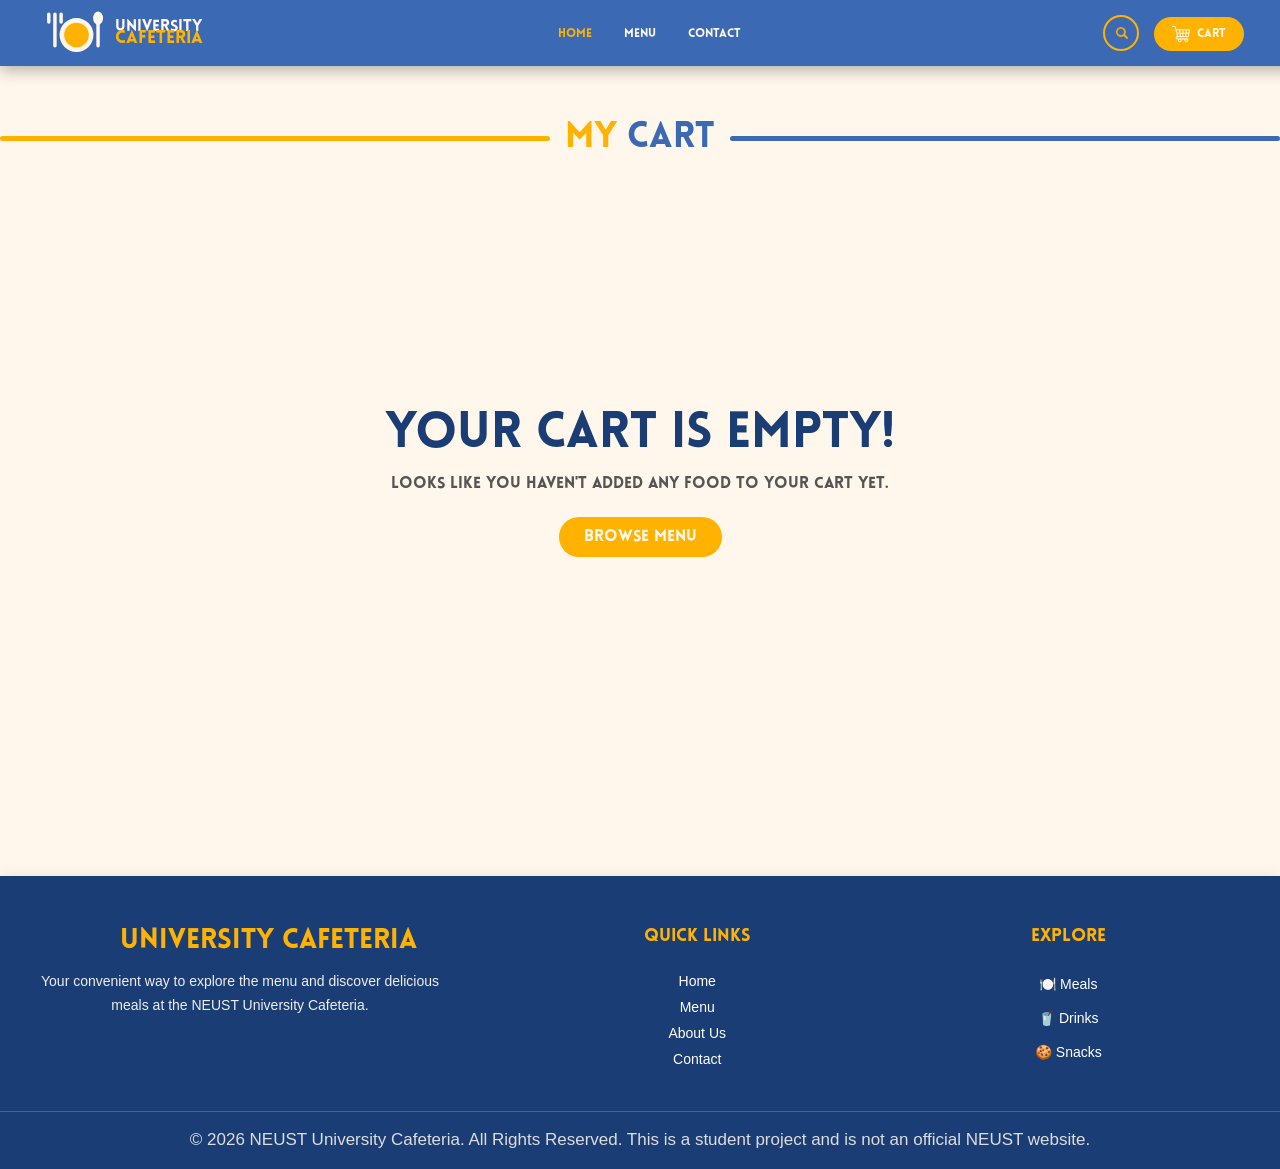
==== commit f7103856: "push" ====
--- a/cart.html
+++ b/cart.html
@@ -18,24 +18,47 @@
     <label for="sidebar-toggle" class="menu-btn">
         ☰
     </label>
-    <header>
-            <label for="sidebar-toggle" class="close-btn">&times;</label>
-        <div class="align1">
-        <img src="images/logo1.svg" class="logo2" alt="loading">
+<header>
+    <label for="sidebar-toggle" class="close-btn">&times;</label>
+
+    <!-- LOGO -->
+    <div class="align1">
+        <img src="images/logo1.svg" class="logo2" alt="University Cafeteria Logo">
+
         <div id="logo">
-            <a href="#home" id="university">UNIVERSITY</a>
-            <a href="#home" id="cafeteria">CAFETERIA</a>
+            <a href="index.html" id="university">UNIVERSITY</a>
+            <a href="index.html" id="cafeteria">CAFETERIA</a>
         </div>
+    </div>
+    <!-- CENTER NAVIGATION -->
+    <nav class="navbar">
+        <ul>
+            <li><a href="index.html" class="active">HOME</a></li>
+            <li><a href="menu.html">MENU</a></li>
+            <li><a href="contact.html">CONTACT</a></li>
+        </ul>
+    </nav>
+    <!-- RIGHT SIDE: SEARCH BAR AND CART -->
+    <div class="header-right">
+        <!-- SEARCH BAR -->
+        <div class="nav-search">
+            <input type="text" id="nav-search" placeholder="Search menu...">
+            <button type="button" id="search-btn">
+                <img
+                    src="images/magnifying-glass (1).png"
+                    class="magnifying-glass"
+                    alt="Search"
+                >
+            </button>
         </div>
-        <nav class="navbar">
-            <ul>
-                <li><a href="index.html">HOME</a></li>
-                <li><a href="menu.html">MENU</a></li>
-                <li><a href="contact.html">CONTACT</a></li>
-                <li><a href="cart.html"><img src="images/shopping-cart.png" class="shopIcon" alt="cart">CART<h3 class="quantity-logo"></h3></a></li>
-            </ul>
-        </nav>
-    </header>
+        <!-- CART -->
+        <a href="cart.html" class="cart-link">
+            <img src="images/shopping-cart.png" class="shopIcon" alt="">
+            CART
+            <span class="quantity-logo"></span>
+        </a>
+    </div>
+</header>
 
     <section class="special-title2">
         <div class="line"></div>
--- a/css/header.css
+++ b/css/header.css
@@ -1,65 +1,87 @@
-header{
+/* HEADER */
+header {
     position: fixed;
     top: 0;
     left: 0;
     width: 93%;
     height: 26px;
-    z-index: 1000;  
-    display:flex;
+    z-index: 1000;
+
+    display: flex;
     justify-content: space-between;
     align-items: center;
-    padding:20px 54px;
+
+    padding: 20px 54px;
     background: var(--blue);
-
-    /* SHADOW */
     box-shadow: 0 4px 15px rgba(0, 0, 0, 0.3);
-}
-
-.align1{
+    box-sizing: content-box;
+}
+
+/* LOGO CONTAINER */
+.align1 {
     position: relative;
     left: -16px;
-    display: flex;
-    gap: 0px;
-    margin-right: 160px;
-}
-
+
+    display: flex;
+    align-items: center;
+    gap: 0;
+
+    margin-right: 0;
+    flex-shrink: 0;
+}
+
+/* LOGO IMAGE */
 .logo2 {
-    justify-content: center;
-    align-items: center;
+    display: block;
     width: 77px;
     height: auto;
-
-}
-
-#logo{
+}
+
+/* LOGO TEXT */
+#logo {
     position: relative;
-    top: 20px;
+    top: 0px;
+
     display: flex;
     flex-direction: column;
-    align-items: center;
-    gap: 0px;
-}
-
-#university{
+    align-items: flex-start;
+    gap: 0;
+}
+
+#university {
     margin-bottom: -6px;
+    font-size: 16px;
     text-align: left;
-    font-size: 16px;          /* Smaller */
     text-decoration: none;
     color: var(--beige);
 }
 
-#cafeteria{
+#cafeteria {
+    font-size: 18px;
+    font-weight: 700;
     text-align: left;
-    font-size: 18px;          /* Bigger */
-    font-weight: 700;
     text-decoration: none;
     color: var(--yellow);
 }
 
-.navbar ul{
-    display: flex;
+/* CENTER NAVBAR */
+.navbar {
+    position: absolute;
+    left: 50%;
+    top: 50%;
+    transform: translate(-50%, -50%);
+}
+
+.navbar ul {
+    display: flex;
+    justify-content: center;
+    align-items: center;
     list-style: none;
-    gap: 0px;
+    gap: 0;
+
+    margin: 0;
+    padding: 0;
+    white-space: nowrap;
 }
 
 /* NAVBAR LINKS */
@@ -67,19 +89,22 @@
     position: relative;
     display: inline-block;
     margin-top: 2px;
-    font-size: 12px;
     padding: 12px 16px;
     border-radius: 17px;
+
+    font-size: 12px;
     color: var(--beige);
     text-decoration: none;
+
     transition: color 0.3s ease;
 }
 
-/* ACTIVE PAGE COLOR */
+/* ACTIVE PAGE */
 .navbar a.active {
     color: var(--yellow);
 }
 
+/* LINK HOVER */
 .navbar a:hover {
     color: var(--yellow);
 }
@@ -91,6 +116,7 @@
     left: 15px;
     right: 14px;
     bottom: 7px;
+
     height: 3px;
     background-color: var(--yellow);
     border-radius: 2px;
@@ -100,37 +126,126 @@
     transition: transform 0.3s ease;
 }
 
-/* UNDERLINE ONLY ON HOVER */
 .navbar a:hover::after {
     transform: scaleX(1);
 }
 
-/* CART BUTTON */
-.navbar a[href="cart.html"] {
+
+/* RIGHT SIDE: SEARCH AND CART */
+.header-right {
+    display: flex;
+    align-items: center;
+    gap: 15px;
+
+    margin-left: auto;
+    flex-shrink: 0;
+}
+
+/* NAVBAR SEARCH BAR */
+.nav-search {
+    display: flex;
+    align-items: center;
+    justify-content: flex-end;
+    width: 36px;
+    height: 36px;
+    padding: 0 4px;
+    border: solid 2px var(--yellow);
+    background-color: #e2901400;
+    border-radius: 25px;
+    box-sizing: border-box;
+    flex-shrink: 0;
+
+    transition: width 0.4s ease;
+}
+
+/* EXPAND ON HOVER */
+.nav-search:hover,
+.nav-search:focus-within {
+    background-color: #fff7eb;
+    width: 420px;
+    padding: 0 5px 0 12px;
+}
+
+/* HIDE INPUT WHEN COLLAPSED */
+.nav-search input {
+    width: 0;
+    min-width: 0;
+    flex: 1;
+    padding: 0;
+    border: none;
+    outline: none;
+    background: transparent;
+
+    opacity: 0;
+    transition: opacity 0.2s ease;
+}
+
+/* SHOW INPUT WHEN EXPANDED */
+.nav-search:hover input,
+.nav-search:focus-within input {
+    opacity: 1;
+}
+
+/* ONE SEARCH BUTTON */
+.nav-search button {
     display: flex;
     align-items: center;
     justify-content: center;
+    background-color: #77777700;
+    width: 0px;
+    height: 0px;
+
+    flex-shrink: 0;
+
+    border: none;
+    border-radius: 50%;
+    cursor: pointer;
+}
+
+/* SEARCH ICON */
+.magnifying-glass {
+    display: block;
+    position: relative;
+    right: 5px;
+    width: 12px;
+    height: 12px;
+    object-fit: contain;
+}
+
+/* CART LINK */
+.cart-link {
+    position: relative;
+    top: -1px; /* Move up; use 3px to move down */
+
+    display: flex;
+    align-items: center;
+    justify-content: center;
+    gap: 7px;
+
+    width: 90px;
+    padding: 8px 18px;
     margin-top: 4px;
-    gap: 7px;
+    box-sizing: border-box;
+
+    border-radius: 17px;
     background-color: var(--yellow);
     color: var(--beige);
-    width: 90px;
-    padding: 8px 12px;
-    box-sizing: border-box;
+
+    font-size: 12px;
+    text-decoration: none;
+    white-space: nowrap;
+
     transition: filter 0.3s ease;
 }
 
 /* CART HOVER */
-.navbar a[href="cart.html"]:hover {
-    filter: brightness(1.30);
-}
-
-/* REMOVE CART UNDERLINE */
-.navbar a[href="cart.html"]::after {
-    display: none;
-}
-
+.cart-link:hover {
+    filter: brightness(1.3);
+}
+
+/* CART ICON */
 .shopIcon {
+    display: block;
     width: 18px;
     height: 18px;
     margin: 0;
@@ -138,93 +253,31 @@
     object-fit: contain;
 }
 
-/* CART BUTTON */
-.navbar a[href="cart.html"] {
-    background-color: var(--yellow);
-    transition: filter 0.3s ease;
-}
-
-/* CART HOVER */
-.navbar a[href="cart.html"]:hover {
-    filter: brightness(1.30);
-}
-
-/* REMOVE CART UNDERLINE */
-.navbar a[href="cart.html"]::after {
-    display: none;
-}
-
-/* quantity logo */
-
+/* CART QUANTITY BADGE */
 .quantity-logo {
     position: absolute;
-    background-color: #ff4b4b;
-    top: -12px;
-    right: 0px;
+    top: -7px;
+    right: 0;
+
+    display: none;
+    align-items: center;
+    justify-content: center;
+
     width: 18px;
     height: 18px;
     border-radius: 50%;
+
+    background-color: #ff4b4b;
+    color: white;
     font-size: 8px;
+
+    z-index: 10;
+}
+
+/* SIDEBAR CLOSE BUTTON */
+.close-btn {
     display: none;
-    justify-content: center;
-    align-items: center;
-
-    z-index: 10;
-}
-
-
-/* NAVBAR SEARCH BAR */
-
-.nav-search {
-    display: flex;
-    align-items: center;
-    width: 820px;
-    height: 40px;
-    background-color: #fff7eb;
-    border-radius: 25px;
-    padding: 0 5px 0 15px;
-    box-sizing: border-box;
-}
-
-.nav-search input {
-    width: 100%;
-    min-width: 0;
-    border: none;
-    outline: none;
-    background: transparent;
-    color: grey;
-    font-size: 14px;
-}
-
-.magnifying-glass {
-    height: 10px;
-}
-.nav-search input::placeholder {
-    color: #777;
-}
-
-.nav-search button {
-    display: flex;
-    align-items: center;
-    justify-content: center;
-    border: none;
-    background-color: var(--yellow);
-    color: #fff7eb;
-    border-radius: 50%;
-    width: 34px;
-    height: 32px;
-    flex-shrink: 0;
-    cursor: pointer;
-    transition: transform 0.3s ease;
-}
-
-.nav-search button:hover {
-    filter: brightness(1.30);
-}
-
-/* MOBILE */
-
-
+}
 
 /* SIDEBAR - RIGHT SIDE */
 
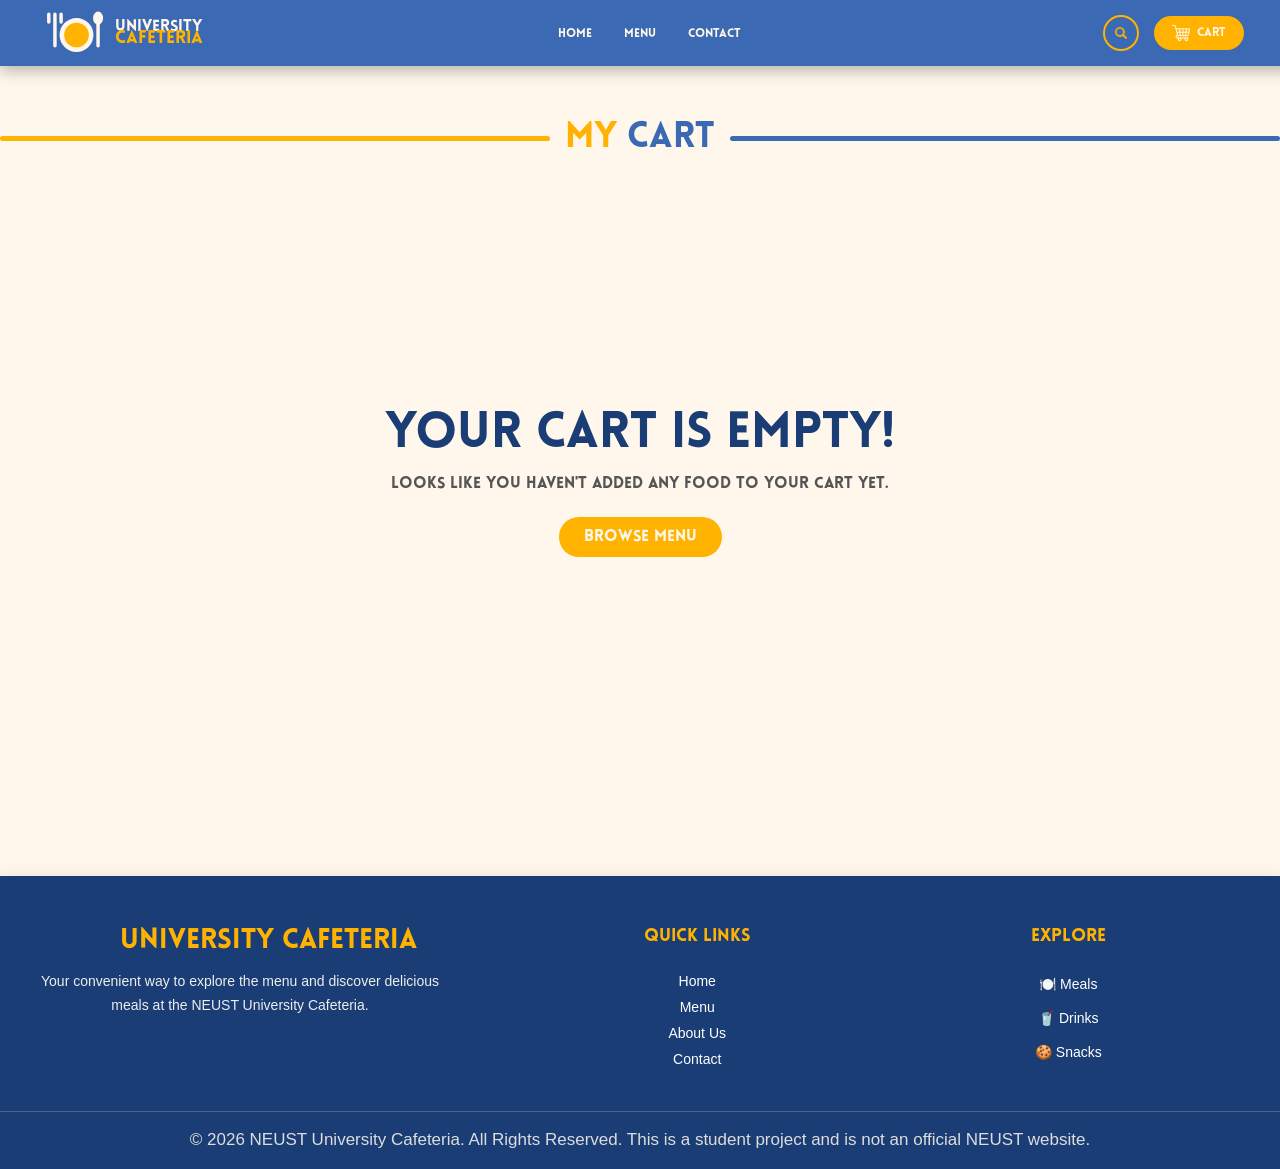
==== commit 6a8f0f5e: "push" ====
--- a/cart.html
+++ b/cart.html
@@ -16,7 +16,7 @@
     <input type="checkbox" id="sidebar-toggle">
     <!-- HAMBURGER BUTTON -->
     <label for="sidebar-toggle" class="menu-btn">
-        ☰
+        <span>☰</span>
     </label>
 <header>
     <label for="sidebar-toggle" class="close-btn">&times;</label>
@@ -33,7 +33,7 @@
     <!-- CENTER NAVIGATION -->
     <nav class="navbar">
         <ul>
-            <li><a href="index.html" class="active">HOME</a></li>
+            <li><a href="index.html">HOME</a></li>
             <li><a href="menu.html">MENU</a></li>
             <li><a href="contact.html">CONTACT</a></li>
         </ul>
--- a/css/header.css
+++ b/css/header.css
@@ -206,7 +206,7 @@
 .magnifying-glass {
     display: block;
     position: relative;
-    right: 5px;
+    right: 6px;
     width: 12px;
     height: 12px;
     object-fit: contain;
@@ -215,7 +215,7 @@
 /* CART LINK */
 .cart-link {
     position: relative;
-    top: -1px; /* Move up; use 3px to move down */
+    top: -2px; /* Move up; use 3px to move down */
 
     display: flex;
     align-items: center;
@@ -297,9 +297,24 @@
 }
 
 /* RIGHT SIDEBAR */
+
+/* RESPONSIVE SIDEBAR */
 @media screen and (max-width: 768px) {
 
-    /* BLUE HAMBURGER HEADER */
+    /* HIDE CHECKBOX */
+    #sidebar-toggle {
+        display: none;
+    }
+
+    .menu-btn span {
+    position: relative;
+    top: 10px;
+    color: var(--yellow);
+    font-size: 24px;
+    line-height: 1;
+}
+
+    /* HAMBURGER HEADER */
     .menu-btn {
         display: flex;
         position: fixed;
@@ -307,10 +322,10 @@
         right: 0;
         z-index: 2000;
 
-        width: 500px;
-        height: 48px;
-        padding-top: 6px;
-        padding-right: 14px;
+        width: 450px;
+        height: 42px;
+        padding: 0 16px;
+
         justify-content: right;
         align-items: right;
 
@@ -332,23 +347,26 @@
         right: 0;
         left: auto;
 
-        width: 250px;
+        width: 280px;
         max-width: 85vw;
         height: 100vh;
-
-        padding: 60px 18px 25px;
+        height: 100dvh;
+
+        padding: 60px 20px 25px;
         box-sizing: border-box;
 
         display: flex;
         flex-direction: column;
         justify-content: flex-start;
         align-items: stretch;
-        gap: 25px;
+        gap: 24px;
 
         background-color: var(--blue);
         box-shadow: -4px 0 15px rgba(0, 0, 0, 0.3);
+
         overflow-x: hidden;
         overflow-y: auto;
+
         z-index: 1500;
 
         transform: translateX(100%);
@@ -380,23 +398,31 @@
         cursor: pointer;
     }
 
-    /* LOGO */
+    /* LOGO CONTAINER */
     .align1 {
         position: static;
+
         display: flex;
         flex-direction: column;
         align-items: center;
         gap: 5px;
+
+        width: 100%;
         margin: 0;
-    }
-
+        flex-shrink: 0;
+    }
+
+    /* LOGO IMAGE */
     .logo2 {
+        display: block;
         width: 65px;
         height: auto;
     }
 
+    /* LOGO TEXT */
     #logo {
         position: static;
+
         display: flex;
         flex-direction: column;
         align-items: center;
@@ -417,41 +443,58 @@
         text-align: center;
     }
 
-    /* NAVIGATION */
+    /* NAVIGATION CONTAINER */
     .navbar {
-        width: 100%;
-    }
-
+        position: static;
+        top: auto;
+        left: auto;
+        transform: none;
+
+        display: block;
+        width: 100%;
+    }
+
+    /* NAVIGATION LIST */
     .navbar ul {
         display: flex;
         flex-direction: column;
         align-items: stretch;
-        gap: 10px;
+        justify-content: flex-start;
+        gap: 8px;
 
         width: 100%;
         margin: 0;
         padding: 0;
+
         list-style: none;
+        white-space: normal;
     }
 
     .navbar li {
         width: 100%;
-    }
-
+        margin: 0;
+        padding: 0;
+    }
+
+    /* NAVIGATION LINKS */
     .navbar a {
         position: relative;
+
         display: flex;
         align-items: center;
 
         width: 100%;
+        min-height: 42px;
         box-sizing: border-box;
-        padding: 13px 16px;
+
         margin: 0;
+        padding: 12px 16px;
+
+        border-radius: 12px;
 
         color: var(--beige);
         font-size: 13px;
         text-decoration: none;
-        border-radius: 12px;
     }
 
     /* ACTIVE AND HOVER LINKS */
@@ -460,19 +503,23 @@
         color: var(--yellow);
     }
 
+    /* LINK UNDERLINE */
     .navbar a::after {
         content: "";
         position: absolute;
+
         left: 16px;
+        right: auto;
         bottom: 5px;
 
         width: 35px;
         height: 3px;
+
         background-color: var(--yellow);
         border-radius: 2px;
 
         transform: scaleX(0);
-        transform-origin: center;
+        transform-origin: left;
         transition: transform 0.3s ease;
     }
 
@@ -480,7 +527,7 @@
         transform: scaleX(1);
     }
 
-    /* CART */
+    /* CART LINK */
     .navbar a[href="cart.html"] {
         display: flex;
         justify-content: flex-start;
@@ -488,89 +535,143 @@
         gap: 10px;
 
         width: 100%;
+        min-height: 42px;
+
         margin: 0;
         padding: 12px 16px;
 
         background-color: var(--yellow);
         color: var(--beige);
+
         border-radius: 12px;
-    }
-
+        box-sizing: border-box;
+    }
+
+    /* REMOVE CART UNDERLINE */
     .navbar a[href="cart.html"]::after {
         display: none;
     }
 
+    /* CART ICON */
     .shopIcon {
+        display: block;
+
         width: 18px;
         height: 18px;
+
         margin: 0;
         padding: 0;
+
         object-fit: contain;
         flex-shrink: 0;
     }
 
-    /* CART QUANTITY */
+    /* CART QUANTITY BADGE */
     .quantity-logo {
         position: absolute;
-        top: -2px;
-        left: 176px;
-        right: auto;
-
-        width: 20px;
-        height: 20px;
+        top: -5px;
+        right: -5px;
+        left: auto;
+
+        display: none;
+        align-items: center;
+        justify-content: center;
+
+        width: 18px;
+        height: 18px;
+
         border-radius: 50%;
-
-        display: none;
-        justify-content: center;
-        align-items: center;
-
         background-color: #ff4b4b;
         color: white;
-        font-size: 12px;
+
+        font-size: 10px;
         z-index: 10;
+    }
+
+    /* SEARCH AND CART CONTAINER */
+    .header-right {
+        display: flex;
+        flex-direction: column;
+        align-items: stretch;
+        gap: 14px;
+
+        width: 100%;
+        margin: 0;
+        padding: 0;
+
+        flex-shrink: 0;
     }
 
     /* SEARCH BAR */
     .nav-search {
         display: flex;
         align-items: center;
-
-        width: 100%;
+        justify-content: flex-start;
+
+        width: 100%;
+        min-width: 0;
         height: 40px;
+
         padding: 0 5px 0 12px;
         box-sizing: border-box;
 
         background-color: var(--beige);
+        border: 2px solid var(--yellow);
         border-radius: 25px;
-    }
-
-    .nav-search input {
+
+        flex-shrink: 0;
+        transition: none;
+    }
+
+    /* DISABLE DESKTOP HOVER EXPANSION */
+    .nav-search:hover,
+    .nav-search:focus-within {
+        width: 100%;
+        padding: 0 5px 0 12px;
+        background-color: var(--beige);
+    }
+
+    /* SEARCH INPUT */
+    .nav-search input,
+    .nav-search:hover input,
+    .nav-search:focus-within input {
+        display: block;
+
         width: 100%;
         min-width: 0;
+        height: 100%;
+
+        padding: 0;
+        flex: 1;
+
         border: none;
         outline: none;
         background: transparent;
-        color: grey;
+
+        color: #333;
         font-size: 12px;
+        opacity: 1;
     }
 
     .nav-search input::placeholder {
         color: #777;
     }
 
+    /* SEARCH BUTTON */
     .nav-search button {
         display: flex;
         align-items: center;
         justify-content: center;
 
-        width: 32px;
-        height: 32px;
+        width: 30px;
+        height: 30px;
+        padding: 0;
+
         flex-shrink: 0;
 
         border: none;
         border-radius: 50%;
-        background-color: var(--yellow);
-        color: var(--beige);
+
         cursor: pointer;
     }
 
@@ -578,13 +679,21 @@
         filter: brightness(1.15);
     }
 
+    /* SEARCH ICON */
     .magnifying-glass {
-        font-size: 18px;
+        display: block;
+        position: static;
+
+        width: 14px;
+        height: 14px;
+
+        object-fit: contain;
     }
 
     /* PAGE CONTENT */
     body {
+        margin-left: 0;
         margin-right: 0;
-        margin-left: 0;
+        overflow-x: hidden;
     }
 }
